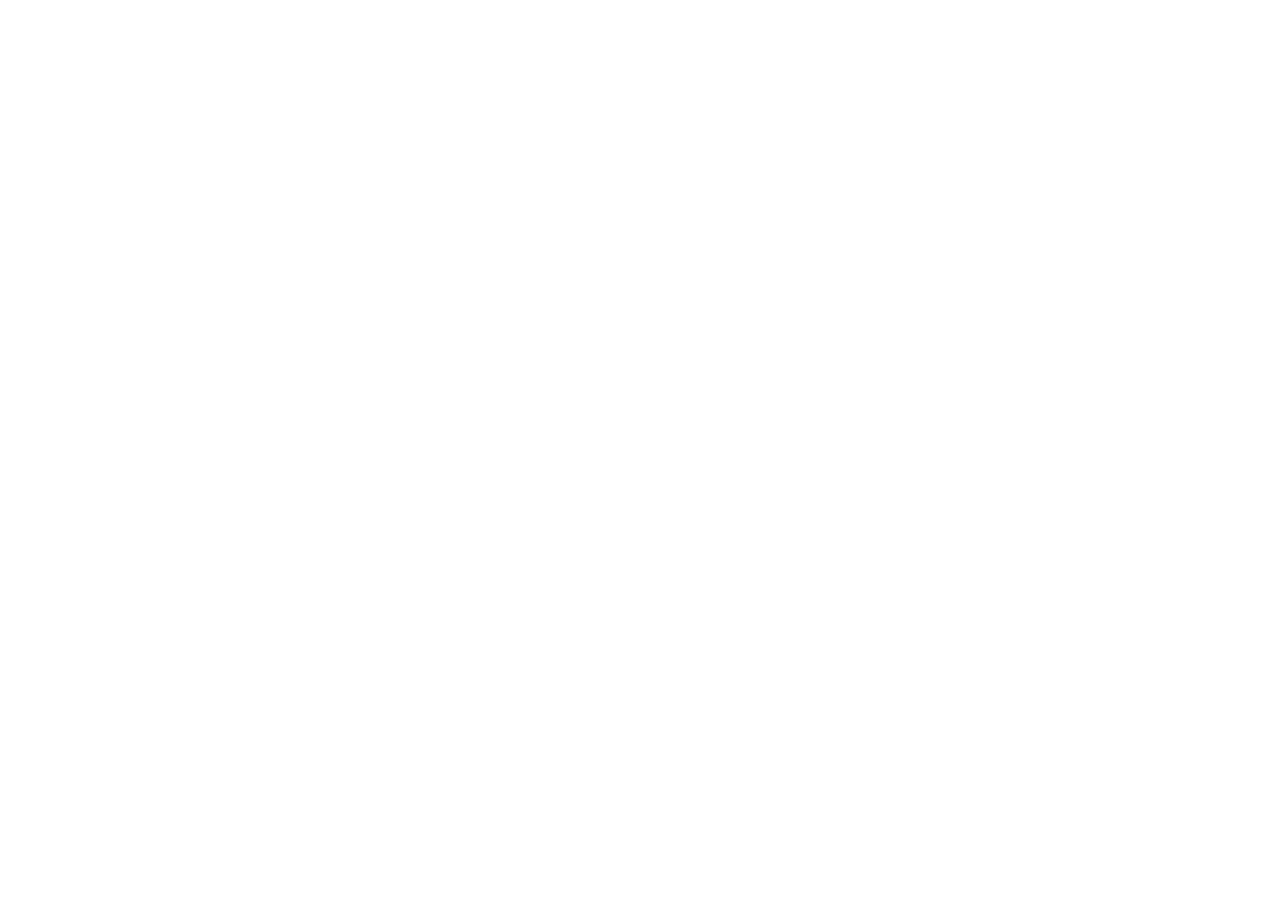
==== index.html @ 18633363 "aggiunta immagini" ====
<!DOCTYPE html>
<html lang="en">
<head>
    <meta charset="UTF-8">
    <meta http-equiv="X-UA-Compatible" content="IE=edge">
    <meta name="viewport" content="width=device-width, initial-scale=1.0">
    <title>https://github.com/AlessioLaudicina/html-css-booleaner.git</title>
    <link rel="stylesheet" href="style.css">
</head>
<body>
    <header>


    </header>


    <main>


    </main>

    <footer>

        
    </footer>
    
</body>
</html>
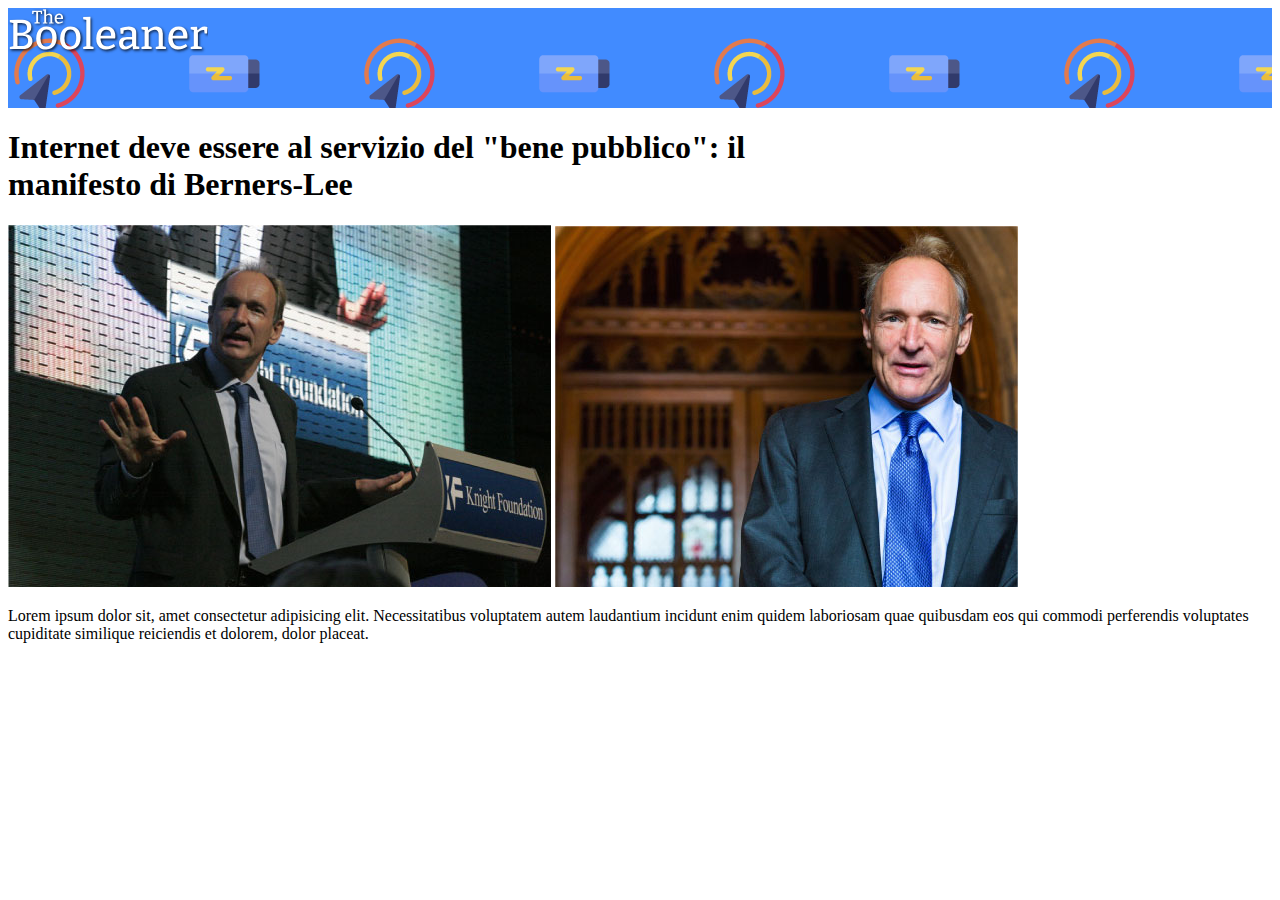
==== commit e63cdbfd: "logo e immagini" ====
--- a/index.html
+++ b/index.html
@@ -4,24 +4,39 @@
     <meta charset="UTF-8">
     <meta http-equiv="X-UA-Compatible" content="IE=edge">
     <meta name="viewport" content="width=device-width, initial-scale=1.0">
-    <title>https://github.com/AlessioLaudicina/html-css-booleaner.git</title>
+    <title>The Booleaner</title>
     <link rel="stylesheet" href="style.css">
 </head>
 <body>
     <header>
+        <div class="nav">
+            <div class="logo">
+        <img src="./img/logo.svg" alt="">
+      </div>
+
+        </div>
+        <h1>    Internet deve essere al servizio del "bene pubblico": il <br> manifesto di Berners-Lee</h1>
+        <div> 
+
+          <img src="./img/tim-1.jpg" alt=""> 
+          <img src="./img/tim-2.jpg" alt="">
+
+        </div>
+      
 
 
     </header>
 
 
     <main>
+        <p>Lorem ipsum dolor sit, amet consectetur adipisicing elit. Necessitatibus voluptatem autem laudantium incidunt enim quidem laboriosam quae quibusdam eos qui commodi perferendis voluptates cupiditate similique reiciendis et dolorem, dolor placeat.</p>
 
 
     </main>
 
     <footer>
 
-        
+
     </footer>
     
 </body>
--- a/style.css
+++ b/style.css
@@ -0,0 +1,9 @@
+.nav{
+    background-image: url(./img/pattern.png);
+    background-color: rgb(65, 139, 255);
+}
+
+.logo{
+    height:100px;
+    width: 200px;
+}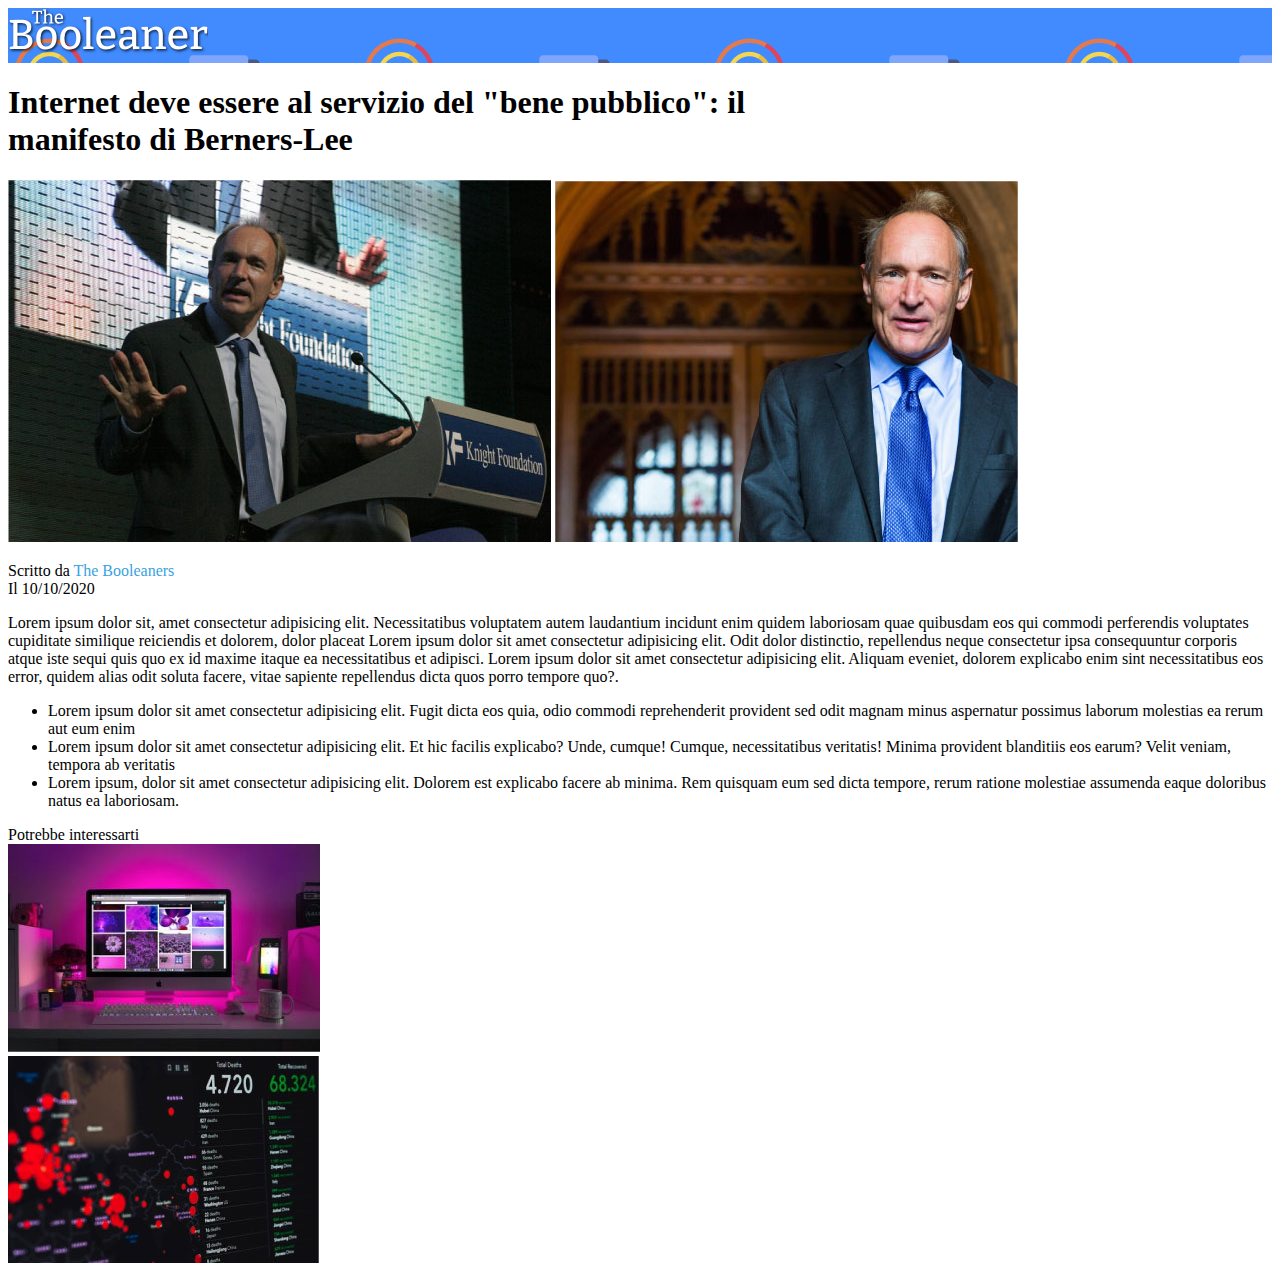
==== commit 0cde4b1f: "main" ====
--- a/index.html
+++ b/index.html
@@ -22,19 +22,39 @@
           <img src="./img/tim-2.jpg" alt="">
 
         </div>
-      
+      <p>Scritto da <span id="span">The Booleaners</span> <br> Il 10/10/2020</p>
+
 
 
     </header>
 
 
     <main>
-        <p>Lorem ipsum dolor sit, amet consectetur adipisicing elit. Necessitatibus voluptatem autem laudantium incidunt enim quidem laboriosam quae quibusdam eos qui commodi perferendis voluptates cupiditate similique reiciendis et dolorem, dolor placeat.</p>
+        <p>Lorem ipsum dolor sit, amet consectetur adipisicing elit. Necessitatibus voluptatem autem laudantium incidunt enim quidem laboriosam quae quibusdam eos qui commodi 
+            perferendis voluptates cupiditate similique reiciendis et dolorem, dolor placeat Lorem ipsum dolor sit amet consectetur adipisicing elit. Odit dolor distinctio, repellendus neque consectetur ipsa consequuntur corporis atque iste sequi quis quo ex id maxime itaque ea necessitatibus et adipisci.
+            Lorem ipsum dolor sit amet consectetur adipisicing elit. Aliquam eveniet, dolorem explicabo enim sint necessitatibus eos error, quidem alias odit soluta facere, vitae sapiente repellendus dicta quos porro tempore quo?.
+        
+        </p>
+        <ul>
+            <li>Lorem ipsum dolor sit amet consectetur adipisicing elit. Fugit dicta eos quia, odio commodi reprehenderit provident sed odit magnam minus aspernatur possimus laborum molestias ea rerum aut eum enim</li>
+            <li>Lorem ipsum dolor sit amet consectetur adipisicing elit. Et hic facilis explicabo? Unde, cumque! Cumque, necessitatibus veritatis! Minima provident blanditiis eos earum? Velit veniam, tempora ab veritatis</li>
+            <li>Lorem ipsum, dolor sit amet consectetur adipisicing elit. Dolorem est explicabo facere ab minima. Rem quisquam eum sed dicta tempore, rerum ratione molestiae assumenda eaque doloribus natus ea laboriosam.</li>
+          </ul> 
+
+
+
 
 
     </main>
 
     <footer>
+        <span>Potrebbe interessarti</span>
+        <div>
+            <img src="./img/monitor.jpg" alt="">
+        </div>
+        <div>
+            <img src="./img/graph.jpg" alt="">
+        </div>
 
 
     </footer>
--- a/style.css
+++ b/style.css
@@ -1,9 +1,15 @@
+
+
 .nav{
     background-image: url(./img/pattern.png);
     background-color: rgb(65, 139, 255);
 }
 
 .logo{
-    height:100px;
+    height:55px;
     width: 200px;
+}
+
+#span{
+    color:rgb(57, 162, 226);
 }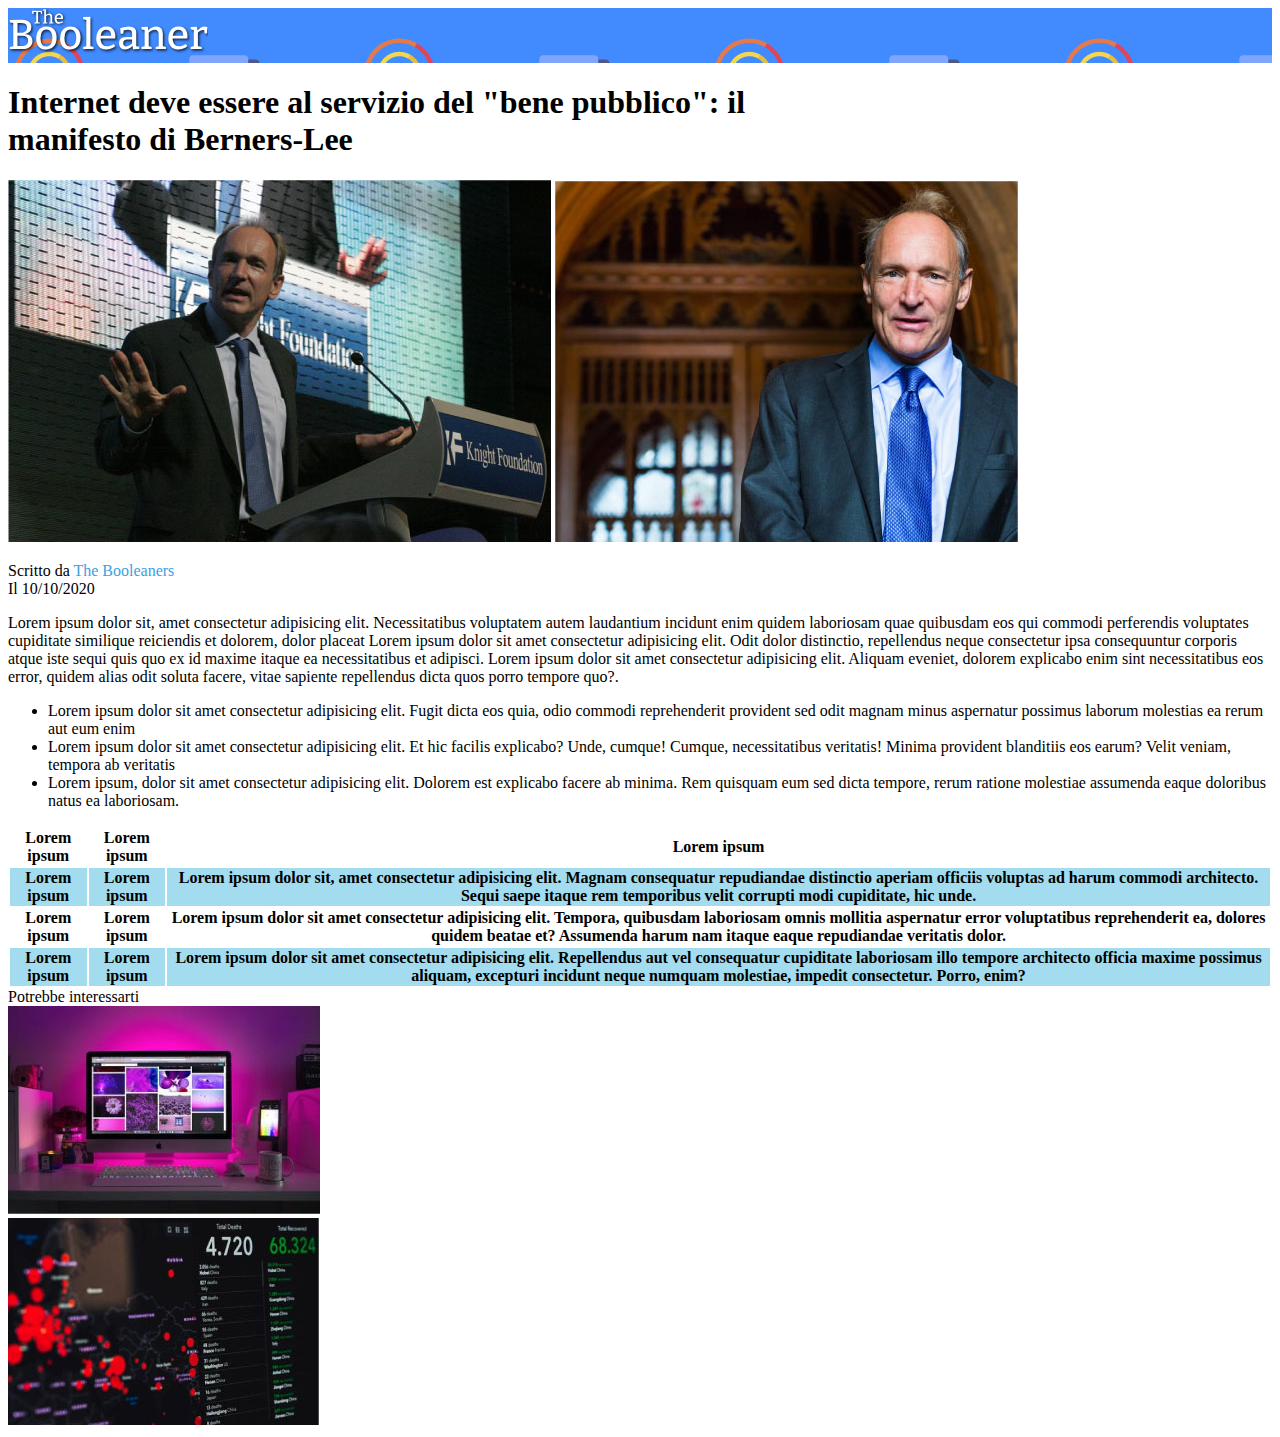
==== commit 7e9d78b6: "tabella" ====
--- a/index.html
+++ b/index.html
@@ -41,6 +41,30 @@
             <li>Lorem ipsum, dolor sit amet consectetur adipisicing elit. Dolorem est explicabo facere ab minima. Rem quisquam eum sed dicta tempore, rerum ratione molestiae assumenda eaque doloribus natus ea laboriosam.</li>
           </ul> 
 
+          <table>
+            <tr>
+              <th>Lorem ipsum </th>
+              <th>Lorem ipsum</th>
+              <th>Lorem ipsum</th>
+            </tr>
+            <tr>
+               <th>Lorem ipsum </th>
+              <th>Lorem ipsum </th>
+              <th>Lorem ipsum dolor sit, amet consectetur adipisicing elit. Magnam consequatur repudiandae distinctio aperiam officiis voluptas ad harum commodi architecto. Sequi saepe itaque rem temporibus velit corrupti modi cupiditate, hic unde.</th>
+            </tr>
+            <tr>
+              <th>Lorem ipsum</th>
+              <th>Lorem ipsum</th>
+              <th>Lorem ipsum dolor sit amet consectetur adipisicing elit. Tempora, quibusdam laboriosam omnis mollitia aspernatur error voluptatibus reprehenderit ea, dolores quidem beatae et? Assumenda harum nam itaque eaque repudiandae veritatis dolor.</th>
+            </tr>
+            <tr>
+             <th>Lorem ipsum</th>
+              <th>Lorem ipsum</th>
+              <th> Lorem ipsum dolor sit amet consectetur adipisicing elit. Repellendus aut vel consequatur cupiditate laboriosam illo tempore architecto officia maxime possimus aliquam, excepturi incidunt neque numquam molestiae, impedit consectetur. Porro, enim?</th>
+            </tr>
+            
+          </table>
+
 
 
 
@@ -50,6 +74,7 @@
     <footer>
         <span>Potrebbe interessarti</span>
         <div>
+            
             <img src="./img/monitor.jpg" alt="">
         </div>
         <div>
--- a/style.css
+++ b/style.css
@@ -12,4 +12,17 @@
 
 #span{
     color:rgb(57, 162, 226);
-}+}
+
+
+.table {
+    font-family: arial, sans-serif;
+    border-collapse: collapse;
+    width: 100%;
+    text-align: left;
+  }
+  
+
+  tr:nth-child(even) {
+    background-color: rgb(162, 220, 238);
+  }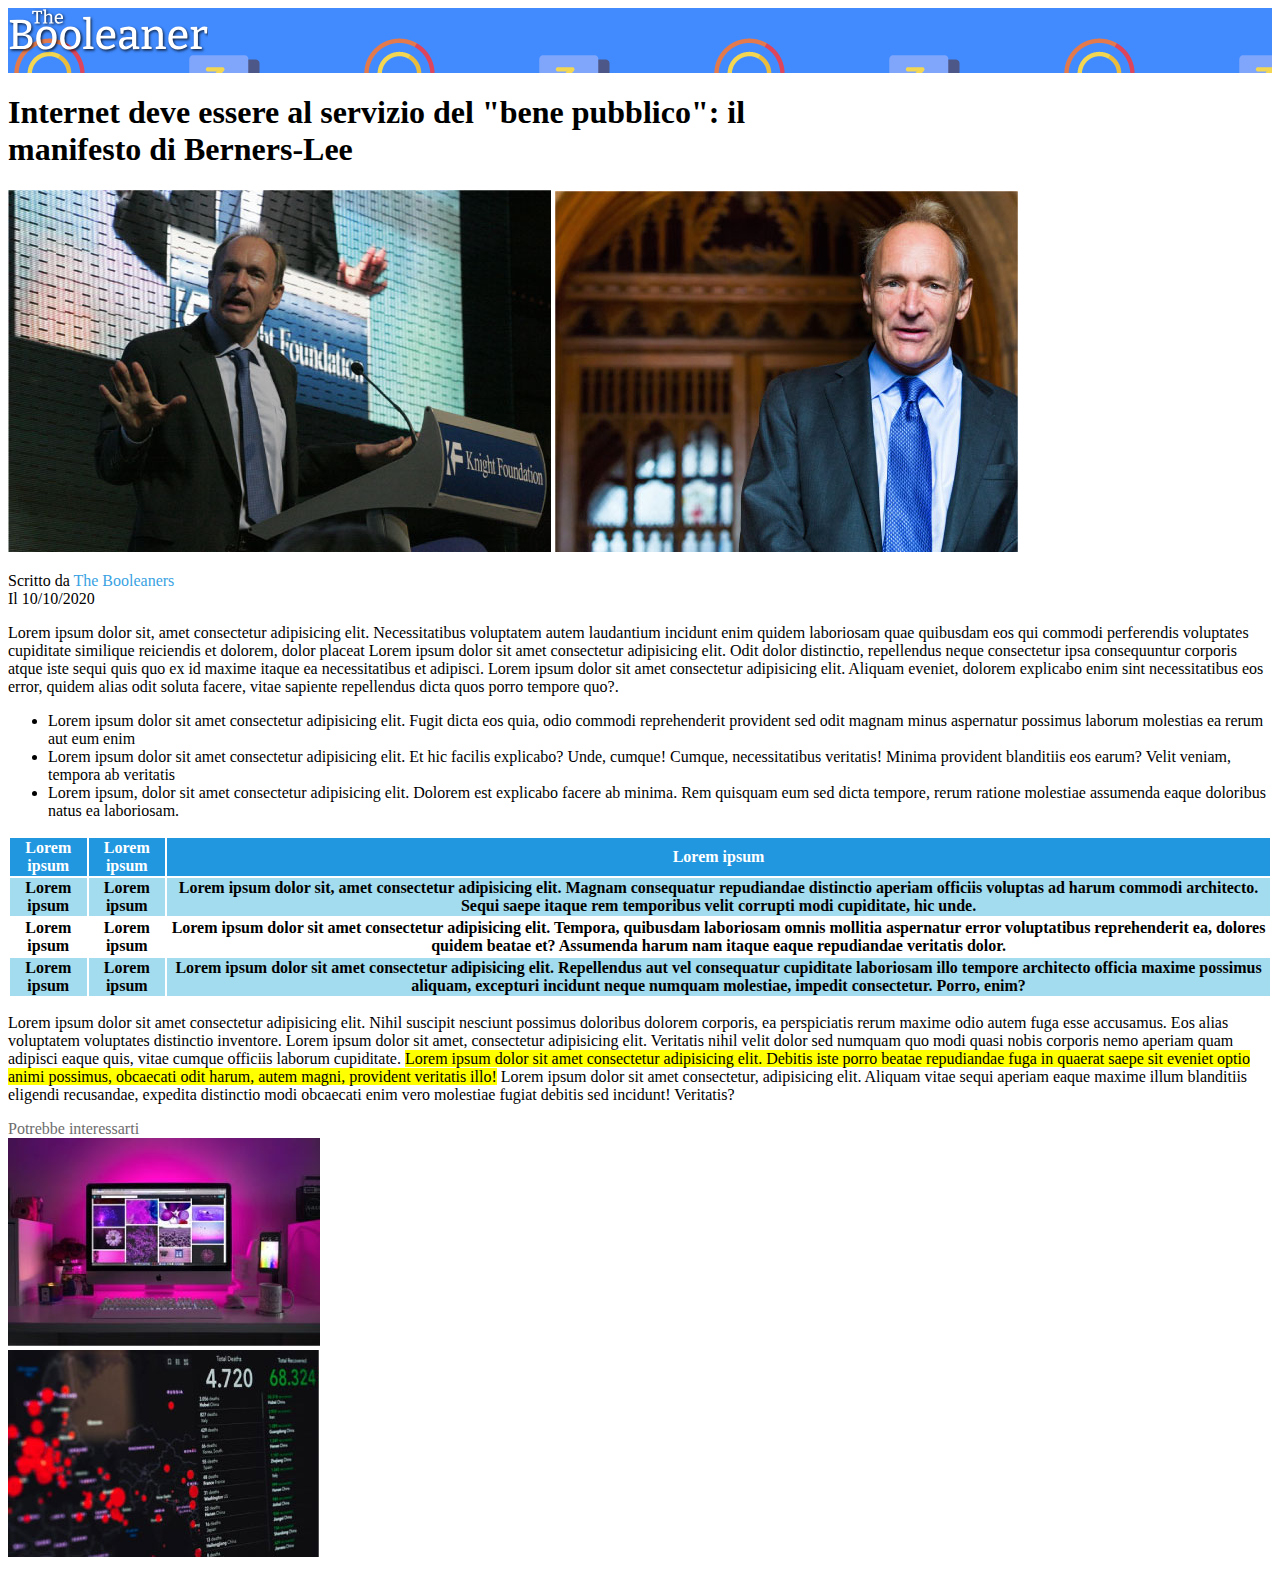
==== commit 1274243f: "footer" ====
--- a/index.html
+++ b/index.html
@@ -42,7 +42,7 @@
           </ul> 
 
           <table>
-            <tr>
+            <tr id="colonna">
               <th>Lorem ipsum </th>
               <th>Lorem ipsum</th>
               <th>Lorem ipsum</th>
@@ -65,6 +65,13 @@
             
           </table>
 
+        <p>
+            Lorem ipsum dolor sit amet consectetur adipisicing elit. Nihil suscipit nesciunt possimus doloribus dolorem corporis, ea perspiciatis rerum maxime odio autem fuga esse accusamus. Eos alias voluptatem voluptates distinctio inventore. Lorem ipsum dolor sit amet, 
+            consectetur adipisicing elit. Veritatis 
+            nihil velit dolor sed numquam quo modi quasi nobis corporis nemo aperiam quam adipisci eaque quis, vitae cumque officiis laborum cupiditate. <mark>Lorem ipsum dolor sit amet consectetur adipisicing elit. Debitis iste porro beatae repudiandae fuga in quaerat saepe sit eveniet optio animi possimus, obcaecati odit harum, autem magni, provident veritatis illo!</mark> Lorem ipsum dolor sit amet consectetur, adipisicing elit. Aliquam vitae sequi aperiam eaque maxime illum blanditiis eligendi recusandae, expedita distinctio modi obcaecati enim vero molestiae fugiat debitis sed incidunt! Veritatis?
+
+        </p>
+
 
 
 
@@ -72,7 +79,9 @@
     </main>
 
     <footer>
-        <span>Potrebbe interessarti</span>
+        
+          <span id="interesse">Potrebbe interessarti</span>
+       
         <div>
             
             <img src="./img/monitor.jpg" alt="">
--- a/style.css
+++ b/style.css
@@ -6,7 +6,7 @@
 }
 
 .logo{
-    height:55px;
+    height: 65px;
     width: 200px;
 }
 
@@ -16,13 +16,22 @@
 
 
 .table {
-    font-family: arial, sans-serif;
-    border-collapse: collapse;
+    
+    text-decoration: none;
     width: 100%;
-    text-align: left;
+    
   }
-  
+  #colonna{
+    background-color:rgb(32, 151, 223);
+    color: #fff;
+    height:15px;
+  }
 
   tr:nth-child(even) {
     background-color: rgb(162, 220, 238);
+  }
+  
+  #interesse{
+    color: rgb(109, 109, 109);
+
   }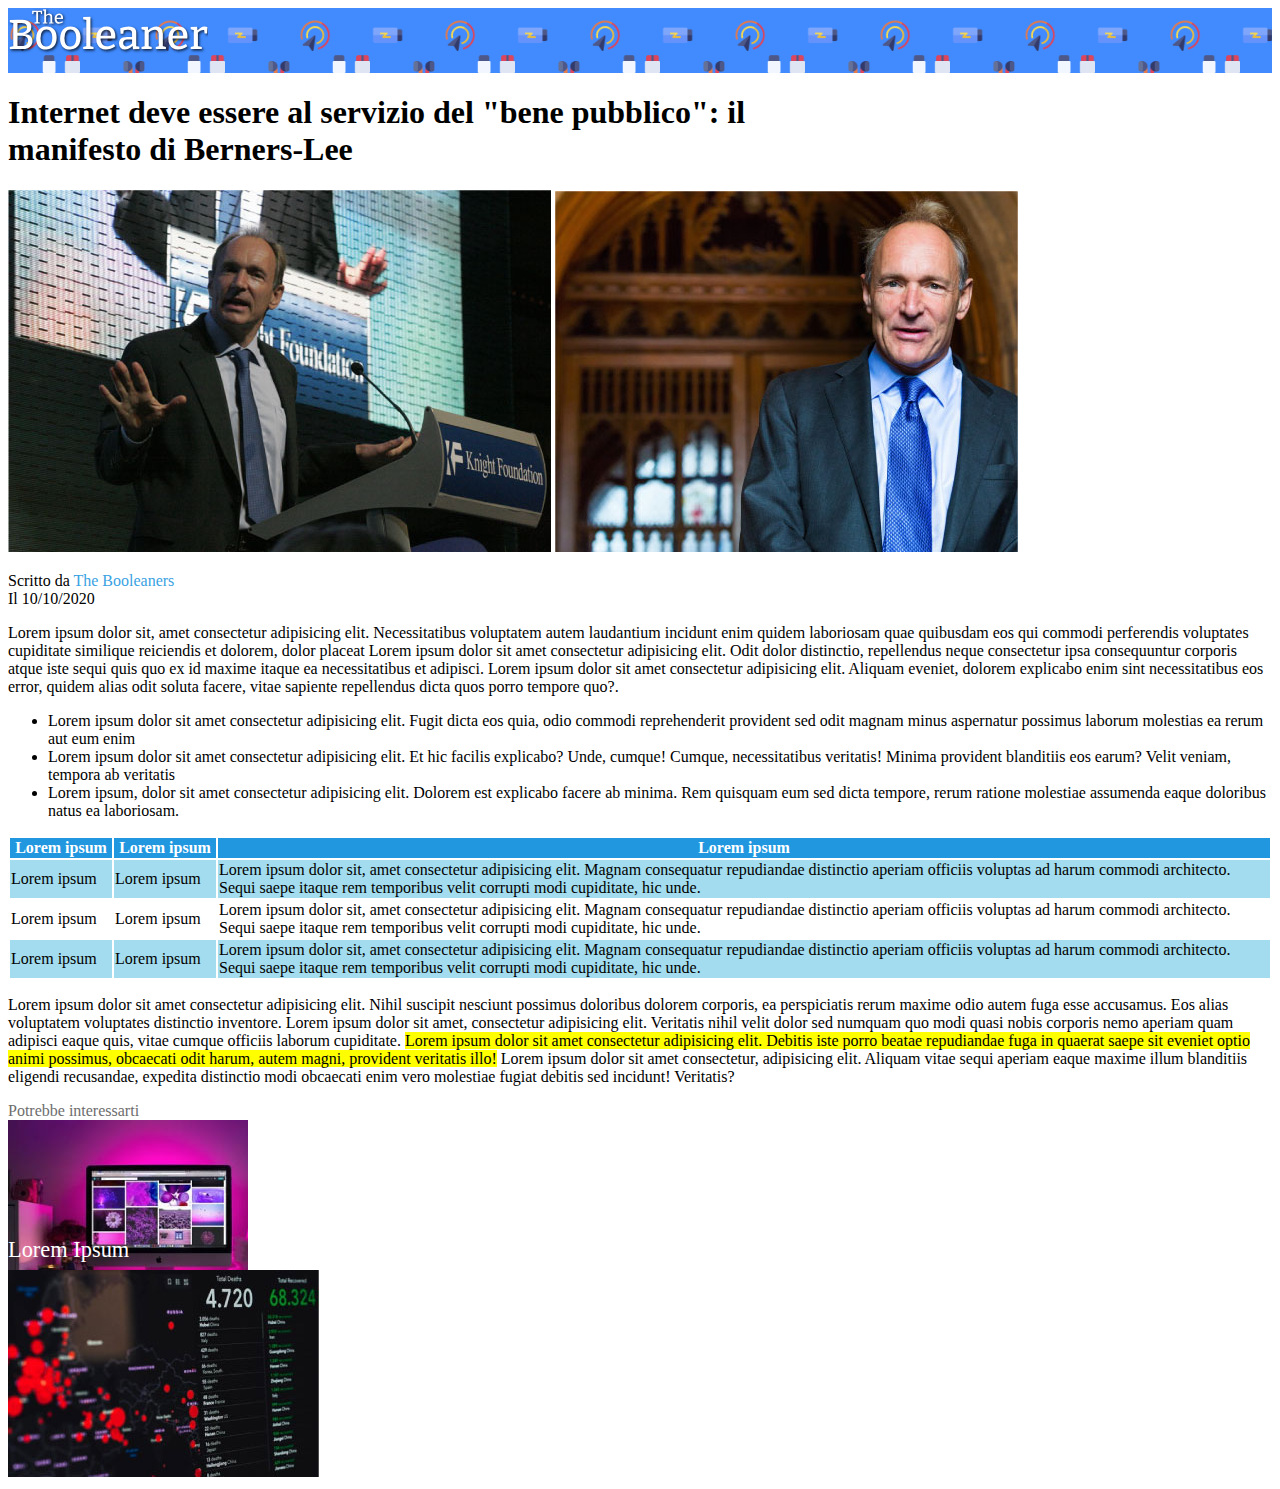
==== commit e629a141: "correzioni" ====
--- a/index.html
+++ b/index.html
@@ -48,19 +48,19 @@
               <th>Lorem ipsum</th>
             </tr>
             <tr>
-               <th>Lorem ipsum </th>
-              <th>Lorem ipsum </th>
-              <th>Lorem ipsum dolor sit, amet consectetur adipisicing elit. Magnam consequatur repudiandae distinctio aperiam officiis voluptas ad harum commodi architecto. Sequi saepe itaque rem temporibus velit corrupti modi cupiditate, hic unde.</th>
+               <td class="primacolonna">Lorem ipsum </td>
+              <td class="primacolonna">Lorem ipsum </td>
+              <td>Lorem ipsum dolor sit, amet consectetur adipisicing elit. Magnam consequatur repudiandae distinctio aperiam officiis voluptas ad harum commodi architecto. Sequi saepe itaque rem temporibus velit corrupti modi cupiditate, hic unde.</td>
             </tr>
             <tr>
-              <th>Lorem ipsum</th>
-              <th>Lorem ipsum</th>
-              <th>Lorem ipsum dolor sit amet consectetur adipisicing elit. Tempora, quibusdam laboriosam omnis mollitia aspernatur error voluptatibus reprehenderit ea, dolores quidem beatae et? Assumenda harum nam itaque eaque repudiandae veritatis dolor.</th>
+                <td class="primacolonna">Lorem ipsum </td>
+                <td class="primacolonna">Lorem ipsum </td>
+                <td>Lorem ipsum dolor sit, amet consectetur adipisicing elit. Magnam consequatur repudiandae distinctio aperiam officiis voluptas ad harum commodi architecto. Sequi saepe itaque rem temporibus velit corrupti modi cupiditate, hic unde.</td>
             </tr>
             <tr>
-             <th>Lorem ipsum</th>
-              <th>Lorem ipsum</th>
-              <th> Lorem ipsum dolor sit amet consectetur adipisicing elit. Repellendus aut vel consequatur cupiditate laboriosam illo tempore architecto officia maxime possimus aliquam, excepturi incidunt neque numquam molestiae, impedit consectetur. Porro, enim?</th>
+                <td class="primacolonna">Lorem ipsum </td>
+                <td class="primacolonna">Lorem ipsum </td>
+                <td>Lorem ipsum dolor sit, amet consectetur adipisicing elit. Magnam consequatur repudiandae distinctio aperiam officiis voluptas ad harum commodi architecto. Sequi saepe itaque rem temporibus velit corrupti modi cupiditate, hic unde.</td>
             </tr>
             
           </table>
@@ -84,7 +84,7 @@
        
         <div>
             
-            <img src="./img/monitor.jpg" alt="">
+            <h3>Lorem Ipsum</h3>
         </div>
         <div>
             <img src="./img/graph.jpg" alt="">
--- a/style.css
+++ b/style.css
@@ -3,6 +3,7 @@
 .nav{
     background-image: url(./img/pattern.png);
     background-color: rgb(65, 139, 255);
+    background-size: 290px;
 }
 
 .logo{
@@ -34,4 +35,21 @@
   #interesse{
     color: rgb(109, 109, 109);
 
+  }
+
+  .primacolonna{
+    width: 100px;
+  }
+  h3 {
+    margin: 0px;
+    background-image: url('./img/monitor.jpg');
+    background-repeat: no-repeat;
+    color: #FFFFFF;
+   
+    font-size: 140%;
+    font-weight: normal;
+    line-height: 260px;
+    
+    width: 240px;
+    height: 150px;
   }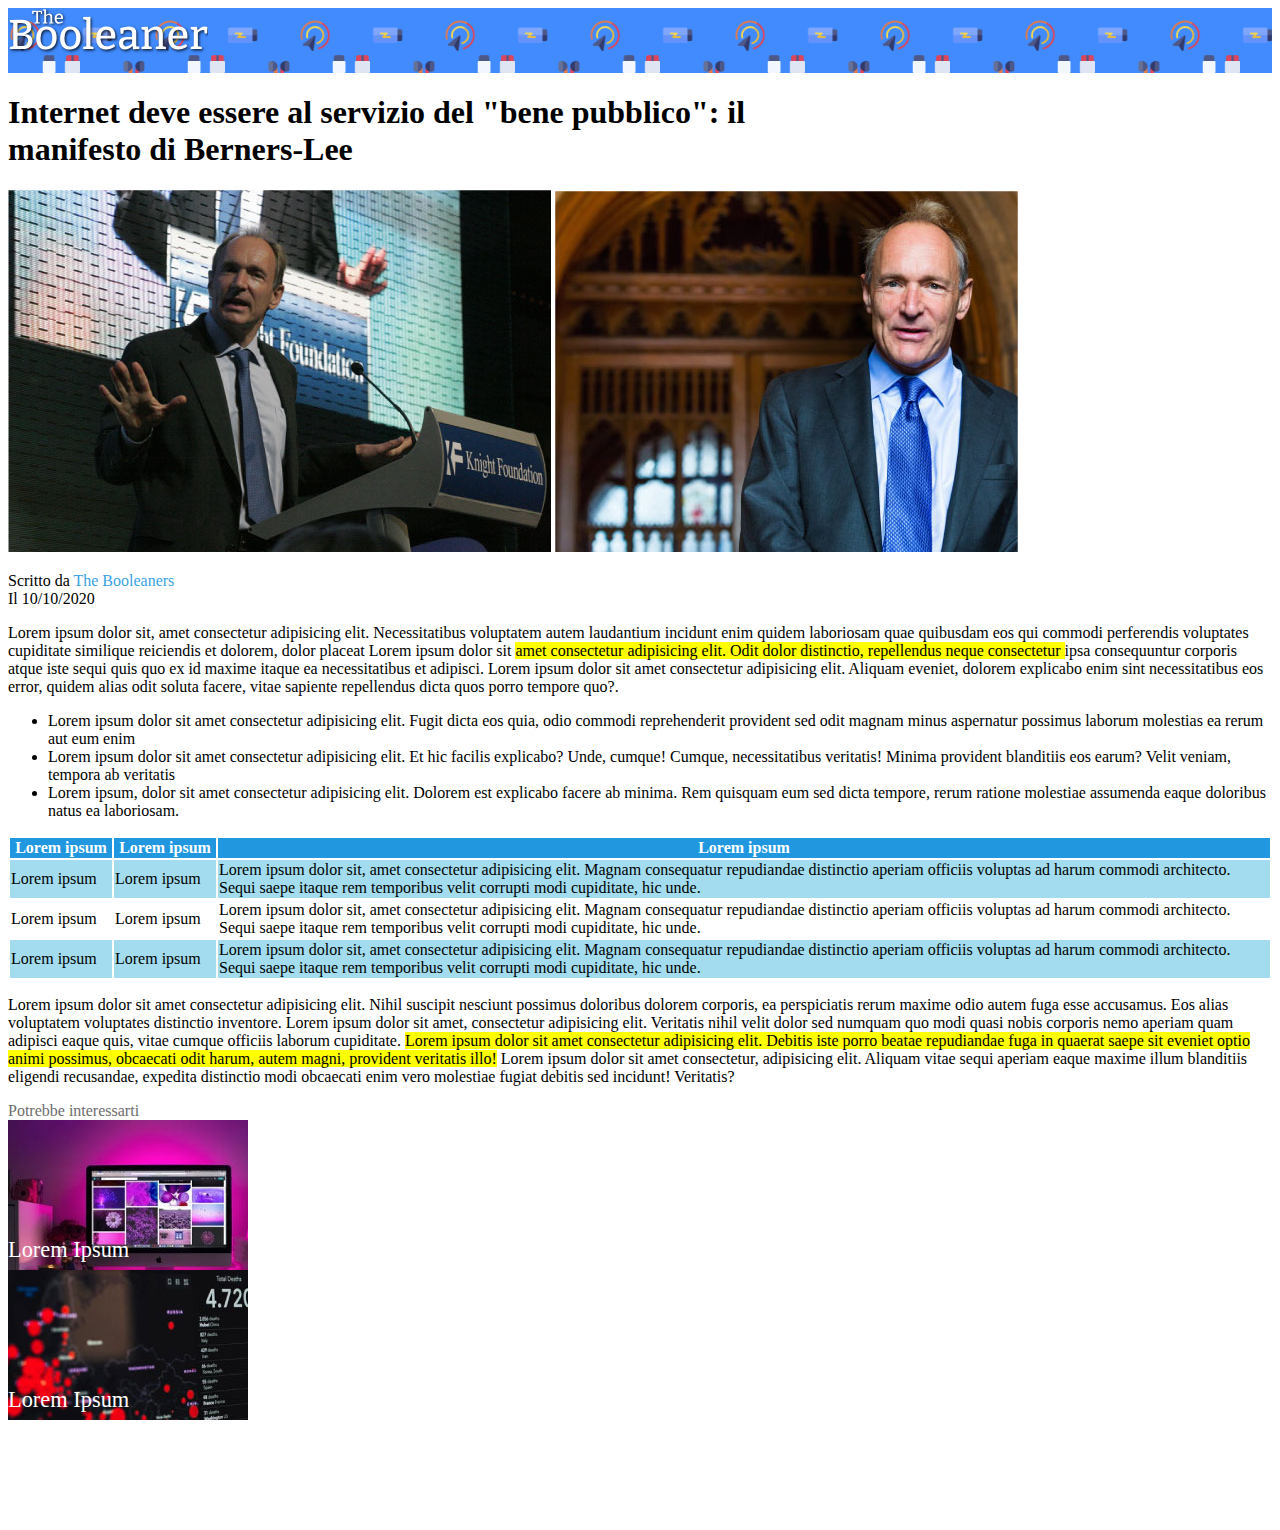
==== commit 7667f0c3: "correzioni" ====
--- a/index.html
+++ b/index.html
@@ -31,7 +31,7 @@
 
     <main>
         <p>Lorem ipsum dolor sit, amet consectetur adipisicing elit. Necessitatibus voluptatem autem laudantium incidunt enim quidem laboriosam quae quibusdam eos qui commodi 
-            perferendis voluptates cupiditate similique reiciendis et dolorem, dolor placeat Lorem ipsum dolor sit amet consectetur adipisicing elit. Odit dolor distinctio, repellendus neque consectetur ipsa consequuntur corporis atque iste sequi quis quo ex id maxime itaque ea necessitatibus et adipisci.
+            perferendis voluptates cupiditate similique reiciendis et dolorem, dolor placeat Lorem ipsum dolor sit <mark> amet consectetur adipisicing elit. Odit dolor distinctio, repellendus neque consectetur </mark> ipsa consequuntur corporis atque iste sequi quis quo ex id maxime itaque ea necessitatibus et adipisci.
             Lorem ipsum dolor sit amet consectetur adipisicing elit. Aliquam eveniet, dolorem explicabo enim sint necessitatibus eos error, quidem alias odit soluta facere, vitae sapiente repellendus dicta quos porro tempore quo?.
         
         </p>
@@ -84,10 +84,10 @@
        
         <div>
             
-            <h3>Lorem Ipsum</h3>
+            <h3 id="immagine1">Lorem Ipsum</h3>
         </div>
         <div>
-            <img src="./img/graph.jpg" alt="">
+            <h3 id="immagine2">Lorem Ipsum</h3>
         </div>
 
 
--- a/style.css
+++ b/style.css
@@ -40,12 +40,26 @@
   .primacolonna{
     width: 100px;
   }
-  h3 {
+  #immagine1{
     margin: 0px;
     background-image: url('./img/monitor.jpg');
     background-repeat: no-repeat;
     color: #FFFFFF;
-   
+   text-align: top;
+    font-size: 140%;
+    font-weight: normal;
+    line-height: 260px;
+    
+    width: 240px;
+    height: 150px;
+  }
+
+  #immagine2{
+    margin: 0px;
+    background-image: url('./img/graph.jpg');
+    background-repeat: no-repeat;
+    color: #FFFFFF;
+   text-align: top;
     font-size: 140%;
     font-weight: normal;
     line-height: 260px;
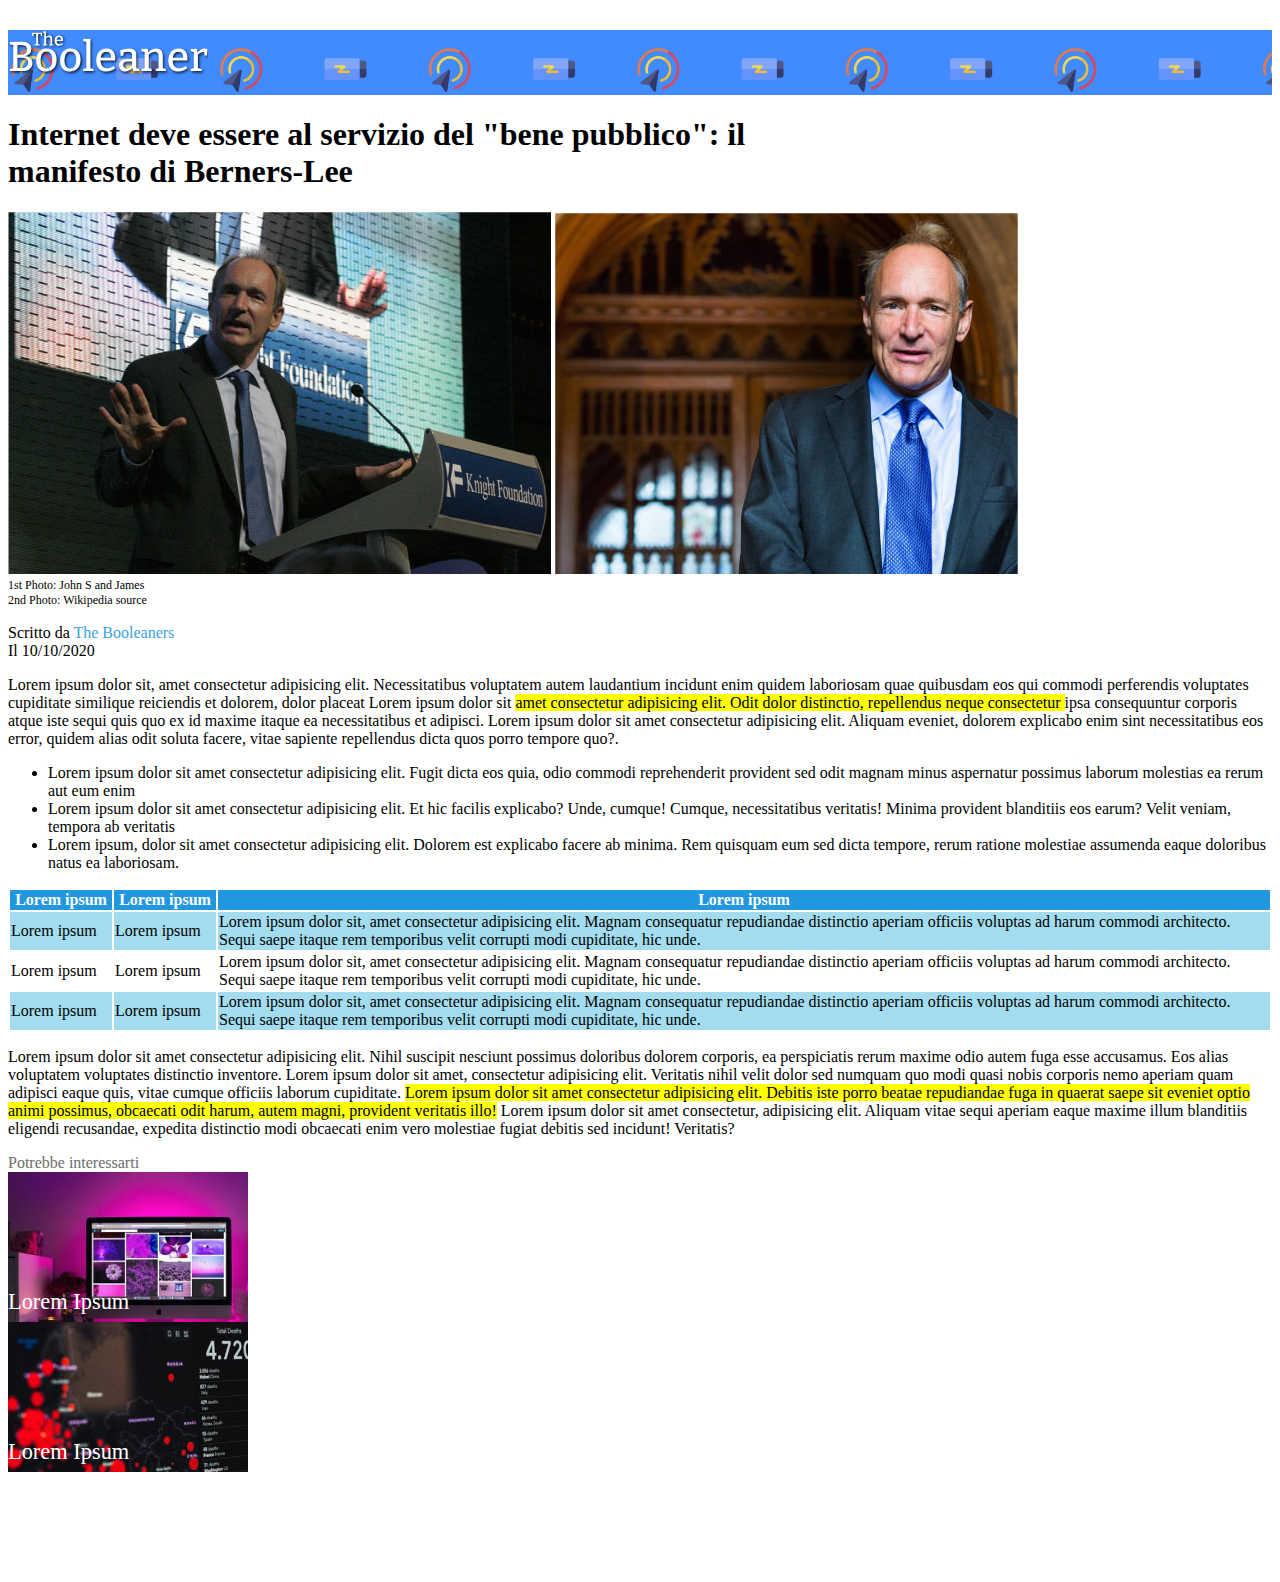
==== commit 975cef57: "correzione esercizio" ====
--- a/index.html
+++ b/index.html
@@ -20,6 +20,10 @@
 
           <img src="./img/tim-1.jpg" alt=""> 
           <img src="./img/tim-2.jpg" alt="">
+          <div class="caption">
+            1st Photo: John S and James <br>
+            2nd Photo: Wikipedia source
+          </div>
 
         </div>
       <p>Scritto da <span id="span">The Booleaners</span> <br> Il 10/10/2020</p>
--- a/style.css
+++ b/style.css
@@ -3,18 +3,23 @@
 .nav{
     background-image: url(./img/pattern.png);
     background-color: rgb(65, 139, 255);
-    background-size: 290px;
+    background-size: 33%;
 }
 
 .logo{
     height: 65px;
     width: 200px;
+    margin-top: 30px;
 }
 
 #span{
     color:rgb(57, 162, 226);
 }
 
+
+.caption{
+  font-size: 12px;
+}
 
 .table {
     
@@ -66,4 +71,6 @@
     
     width: 240px;
     height: 150px;
-  }+  }
+
+ 
